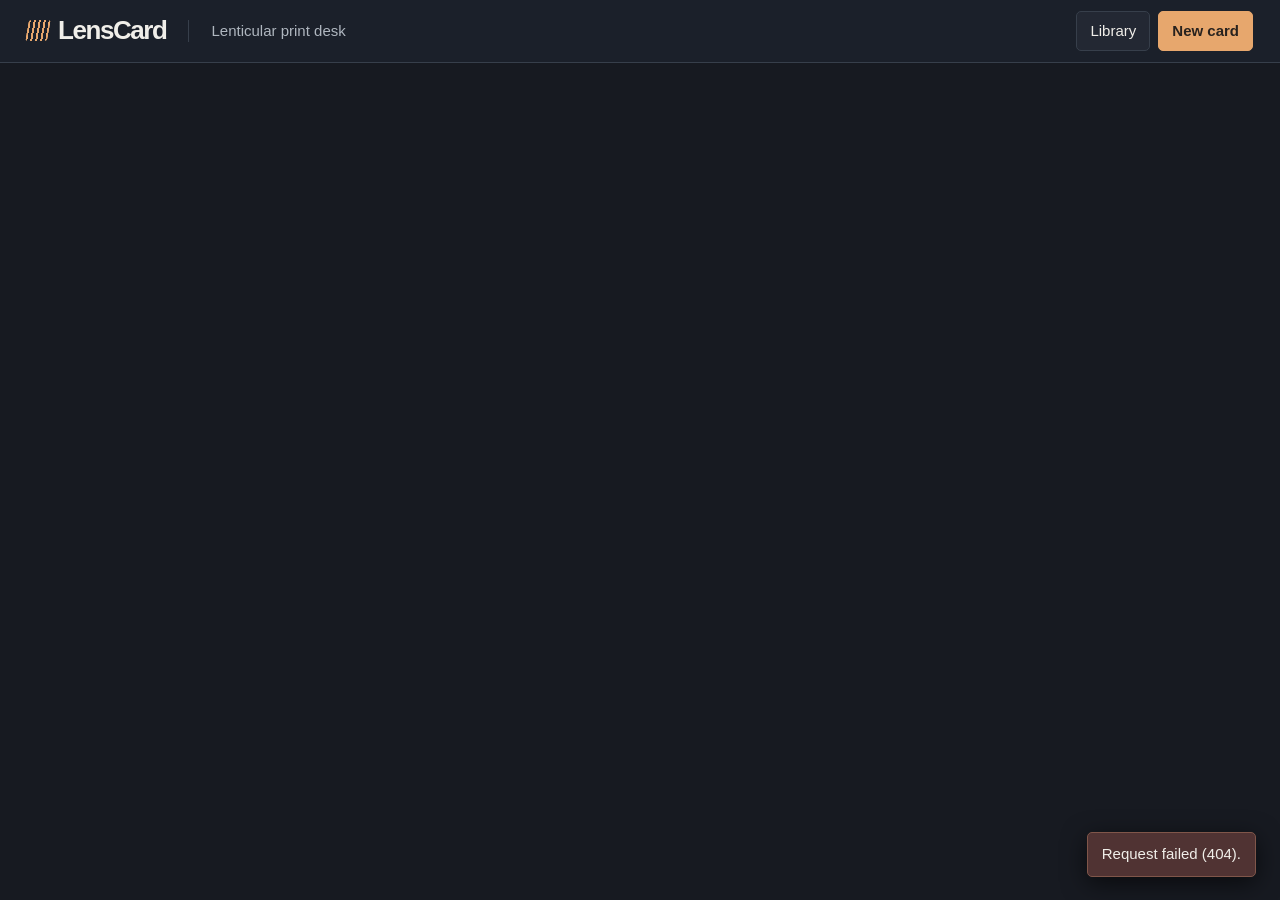
==== static/index.html @ 6ae16e03 "LensCard optical bench baseline" ====
<!doctype html>
<html lang="en">
<head>
<meta charset="UTF-8">
<meta name="viewport" content="width=device-width,initial-scale=1">
<title>LensCard · Lenticular print desk</title>
<link rel="stylesheet" href="/static/style.css">
<script type="module" src="/static/app.js"></script>
</head>
<body>
<header class="topbar">
<a class="brand" href="/" title="LensCard home"><i aria-hidden="true"></i>LensCard</a>
<div class="top-title">Lenticular print desk</div>
<div class="top-actions"><button id="library-button">Library</button><button id="new-button" class="orange">New card</button></div>
</header>
<main id="application"></main>
<dialog id="dialog" aria-label="LensCard workbench dialog"></dialog>
<output id="notice" aria-live="polite" hidden></output>
</body>
</html>
---- static/style.css ----
:root {
    color-scheme: dark;
    --canvas: #171a21;
    --back: #1c2028;
    --panel: #232833;
    --panel-raised: #2c3440;
    --border: #373f4b;
    --text: #f0eee9;
    --subtext: #afb6bf;
    --accent: #e7a76d;
    --hover: #f4bf91;
    --teal: #9ac9be;
    --danger: #ff9c95;
    --heading: "Instrument Sans", "Trebuchet MS", sans-serif;
    --mono: "IBM Plex Mono", ui-monospace, monospace;
}
* { box-sizing: border-box; }
body { margin: 0; background: var(--canvas); color: var(--text); font: 15px/1.52 var(--heading); }
button, input, select, textarea { font: inherit; }
button, .button { color: var(--text); background: var(--panel); border: 1px solid var(--border); border-radius: 5px; padding: 8px 13px; cursor: pointer; text-decoration: none; display: inline-flex; align-items: center; justify-content: center; white-space: nowrap; }
button:hover, .button:hover { border-color: var(--accent); color: var(--hover); }
button:disabled { opacity: .6; cursor: busy; }
.orange { background: var(--accent); border-color: var(--accent); color: #28221e; font-weight: 700; }
.orange:hover { color: #281f1a; background: var(--hover); }
input, select, textarea { appearance: auto; border: 1px solid var(--border); background: #171b22; color: var(--text); padding: 7px 9px; border-radius: 4px; min-width: 0; width: 100%; }
textarea { resize: vertical; min-height: 67px; }
input[type=checkbox] { width: auto; accent-color: var(--accent); }
input[type=range] { accent-color: var(--accent); padding: 0; }
a { color: var(--teal); }
:focus-visible { outline: 2px solid var(--teal); outline-offset: 2px; }
.topbar { display: flex; align-items: center; min-height: 63px; gap: 22px; padding: 0 27px; border-bottom: 1px solid var(--border); background: #1b202a; position: sticky; top: 0; z-index: 4; }
.brand { color: var(--text); text-decoration: none; display: inline-flex; align-items: center; gap: 9px; letter-spacing: -.055em; font-weight: 800; font-size: 26px; }
.brand i { width: 22px; height: 21px; display: inline-block; transform: skew(-10deg); border-radius: 3px; background: repeating-linear-gradient(90deg, var(--accent) 0 2px, transparent 2px 5px); }
.top-title { color: var(--subtext); border-left: 1px solid var(--border); padding-left: 22px; }
.top-actions { display: flex; gap: 8px; margin-left: auto; }
#application.workspace { display: grid; grid-template-columns: 230px minmax(0, 1fr) minmax(320px, 25.5vw); min-height: calc(100vh - 63px); }
#application.library { max-width: 1330px; margin: 0 auto; padding: 45px 28px; }
.library h1 { font-size: clamp(28px, 5vw, 53px); margin: 0 0 22px; letter-spacing: -.06em; }
.library h2, .side h2 { font-size: 16px; margin: 11px 0; }
.library-heading { display: flex; gap: 12px; align-items: center; justify-content: space-between; flex-wrap: wrap; }
.sample-grid { display: grid; gap: 18px; grid-template-columns: repeat(2, minmax(0, 1fr)); }
.sample-card { background: var(--panel); border: 1px solid var(--border); border-radius: 8px; overflow: hidden; }
.sample-card img { display: block; width: 100%; height: 295px; object-fit: cover; object-position: 50% 44%; }
.card-copy { padding: 15px 17px; }
.card-copy h3 { margin: 0; font-size: 20px; letter-spacing: -.035em; }
.card-copy p { margin: 5px 0 15px; color: var(--subtext); }
.library-list { display: flex; flex-wrap: wrap; gap: 8px; min-height: 35px; }
.side { padding: 14px; background: var(--back); border-right: 1px solid var(--border); }
.side:last-child { border-right: 0; border-left: 1px solid var(--border); }
.side h1 { margin: 2px 0 3px; font-size: 21px; line-height: 1.12; letter-spacing: -.045em; }
.muted, small { color: var(--subtext); }
.viewlist { display: grid; margin: 13px 0; gap: 7px; }
.viewlist button { display: grid; grid-template-columns: 46px 1fr; width: 100%; gap: 9px; text-align: left; padding: 5px; justify-content: start; }
.viewlist img { width: 46px; height: 53px; object-fit: cover; border-radius: 3px; grid-row: span 2; background: var(--canvas); }
.viewlist .selection { border-color: var(--accent); background: #342c2c; }
.viewlist b { display: block; font-size: 13px; white-space: normal; }
.viewlist small { display: block; white-space: normal; font: 11px/1.5 var(--mono); }
.side-buttons, .row { display: flex; flex-wrap: wrap; gap: 7px; align-items: center; }
.stage { background: #13171e; padding: 15px 20px 23px; display: flex; flex-direction: column; align-items: center; gap: 14px; overflow: hidden; }
.stagebar { display: flex; width: 100%; gap: 8px; align-items: center; justify-content: space-between; }
.stagebar [role=group] { display: flex; gap: 4px; }
.stagebar button[aria-pressed=true] { color: var(--accent); border-color: #825e45; }
.stage-canvas { margin: auto 0; position: relative; max-width: 96%; }
#stage-image { object-fit: contain; display: block; height: auto; max-height: calc(100vh - 220px); max-width: 100%; background: var(--back); box-shadow: 0 10px 35px rgba(0,0,0,.5); }
.stage-control { width: min(100%, 610px); margin-top: auto; }
.stage-control label { display: grid; grid-template-columns: 92px 1fr 48px; gap: 11px; align-items: center; color: var(--subtext); }
.probe-cross { height: 17px; width: 17px; border: 1px solid #fff4cd; border-radius: 99px; transform: translate(-50%, -50%); position: absolute; pointer-events: none; box-shadow: 0 0 0 1px #181812; }
.control-tabs { display: flex; gap: 6px; flex-wrap: wrap; margin-bottom: 16px; }
.control-tabs button { font-size: 13px; padding: 7px 10px; }
.control-tabs [aria-selected=true] { color: var(--accent); font-weight: 700; border-color: #826249; }
.panel-title { display: flex; align-items: center; justify-content: space-between; }
.controls { display: grid; gap: 9px; }
.controls label, form label { display: grid; gap: 4px; color: var(--subtext); font-size: 13px; }
.grid-fields { display: grid; grid-template-columns: repeat(2, minmax(0, 1fr)); gap: 8px; }
.metrics { display: grid; grid-template-columns: repeat(auto-fit, minmax(115px, 1fr)); gap: 7px; margin: 10px 0; }
.metrics > div { border: 1px solid var(--border); background: var(--panel); border-radius: 5px; padding: 8px; font-size: 13px; overflow: hidden; }
.metrics span, .stamp { display: block; font: 11px var(--mono); color: var(--subtext); }
.metrics strong { font-weight: 600; }
.results > img, dialog img { width: 100%; height: auto; max-height: 410px; object-fit: contain; background: var(--canvas); }
.results h3 { margin: 7px 0 2px; font-size: 14px; }
.readout { max-height: 310px; overflow: auto; white-space: pre-wrap; word-break: break-word; font: 11px/1.4 var(--mono); color: #b8d1c3; background: #151a20; border-radius: 4px; padding: 10px; }
details { margin: 8px 0; }
summary { cursor: pointer; color: var(--teal); font-size: 13px; }
.records article { padding: 9px 0; border-bottom: 1px solid var(--border); }
.records b { font-size: 14px; display: block; }
hr { border: 0; border-top: 1px solid var(--border); margin: 12px 0; }
dialog { width: min(95vw, 760px); color: var(--text); background: var(--back); border: 1px solid var(--border); border-radius: 9px; padding: 17px; }
dialog::backdrop { background: rgb(4 6 9 / .66); }
dialog header { display: flex; align-items: center; justify-content: space-between; margin-bottom: 10px; }
dialog h2 { margin: 0; font-size: 21px; }
dialog form { display: grid; gap: 10px; }
#notice { position: fixed; right: 24px; bottom: 23px; z-index: 9; max-width: 420px; border: 1px solid #6b8b7c; border-radius: 5px; background: #263f37; padding: 10px 14px; box-shadow: 0 6px 24px #0009; }
#notice.error { border-color: #80564a; background: #503333; }
.empty { margin: auto; color: var(--subtext); text-align: center; }
@media (max-width: 1030px) {
    #application.workspace { grid-template-columns: 156px minmax(0, 1fr) minmax(285px, 33vw); }
    .stage { padding: 10px; }
    .side { padding: 10px; }
    .sample-card img { height: 220px; }
}
@media (max-width: 750px) {
    #application.workspace { display: block; }
    .side { border: 0; border-bottom: 1px solid var(--border); }
    .viewlist { grid-template-columns: repeat(auto-fit, minmax(128px, 1fr)); }
    .stage { min-height: 430px; }
    #stage-image { max-height: 62vh; }
    .sample-grid { grid-template-columns: 1fr; }
    .top-title { display: none; }
}
@media (min-width: 751px) {
    #application.workspace > .side, #application.workspace > .stage {
        position: sticky;
        top: 63px;
        height: calc(100svh - 63px);
        min-width: 0;
    }
    #application.workspace > .side { overflow: auto; scrollbar-gutter: stable; }
    .stage-canvas { display: grid; place-items: center; min-height: 0; }
    .stagebar { flex-shrink: 0; }
    .stage-control { flex-shrink: 0; }
}
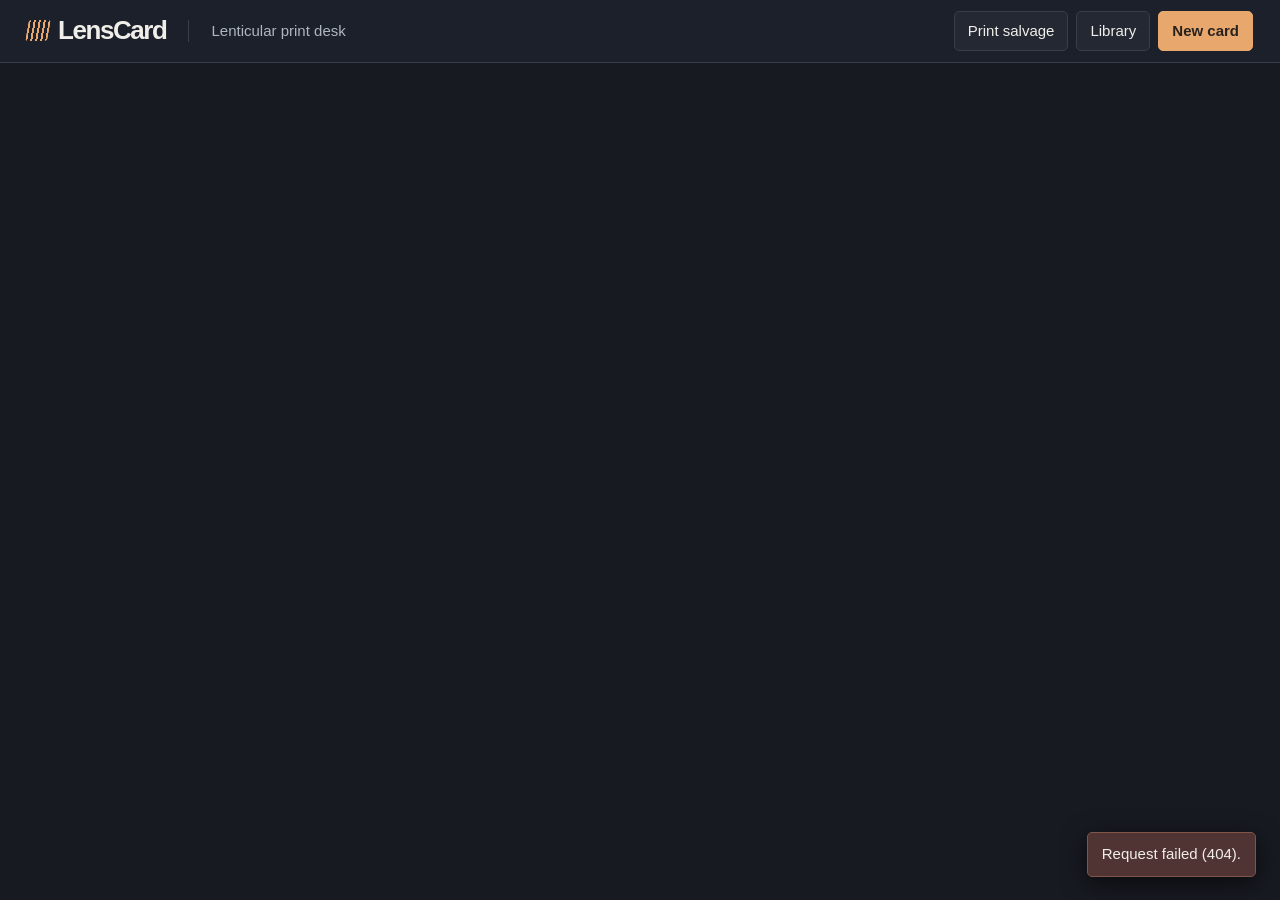
==== commit bf1f505d: "e586e2da-f06e-4949-aef3-797fba7e22ac" ====
--- a/static/index.html
+++ b/static/index.html
@@ -11,7 +11,7 @@
 <header class="topbar">
 <a class="brand" href="/" title="LensCard home"><i aria-hidden="true"></i>LensCard</a>
 <div class="top-title">Lenticular print desk</div>
-<div class="top-actions"><button id="library-button">Library</button><button id="new-button" class="orange">New card</button></div>
+<div class="top-actions"><a class="button" href="/salvage">Print salvage</a><button id="library-button">Library</button><button id="new-button" class="orange">New card</button></div>
 </header>
 <main id="application"></main>
 <dialog id="dialog" aria-label="LensCard workbench dialog"></dialog>
--- a/static/style.css
+++ b/static/style.css
@@ -119,3 +119,17 @@
     .stagebar { flex-shrink: 0; }
     .stage-control { flex-shrink: 0; }
 }
+
+.order-mark { position: absolute; transform: translate(-50%, -50%); min-width: 22px; height: 22px; padding: 0 4px;
+    border-radius: 11px; display: grid; place-items: center; font: 700 11px/1 var(--mono); pointer-events: none;
+    box-shadow: 0 0 0 1px #14161b, 0 2px 6px #0008; }
+.order-mark.far { background: #2f6f8f; color: #eef8ff; }
+.order-mark.near { background: #9a5a2c; color: #fff3e6; }
+.order-list { margin: 6px 0 10px; padding-left: 20px; font: 12px/1.6 var(--mono); color: var(--subtext); }
+.order-slot { padding: 7px 0; border-bottom: 1px solid var(--border); display: grid; gap: 4px; }
+.order-slot b { font-size: 13px; }
+.order-slot select { width: 100%; }
+.order-warnings { margin: 6px 0; padding-left: 18px; color: var(--subtext); font-size: 12px; }
+.order-warnings li { margin: 3px 0; }
+[data-action=pick-mark][aria-pressed=true] { color: var(--accent); border-color: #826249; background: #352c28; }
+[data-action=choose-order][aria-pressed=true] { color: var(--accent); border-color: #826249; }
